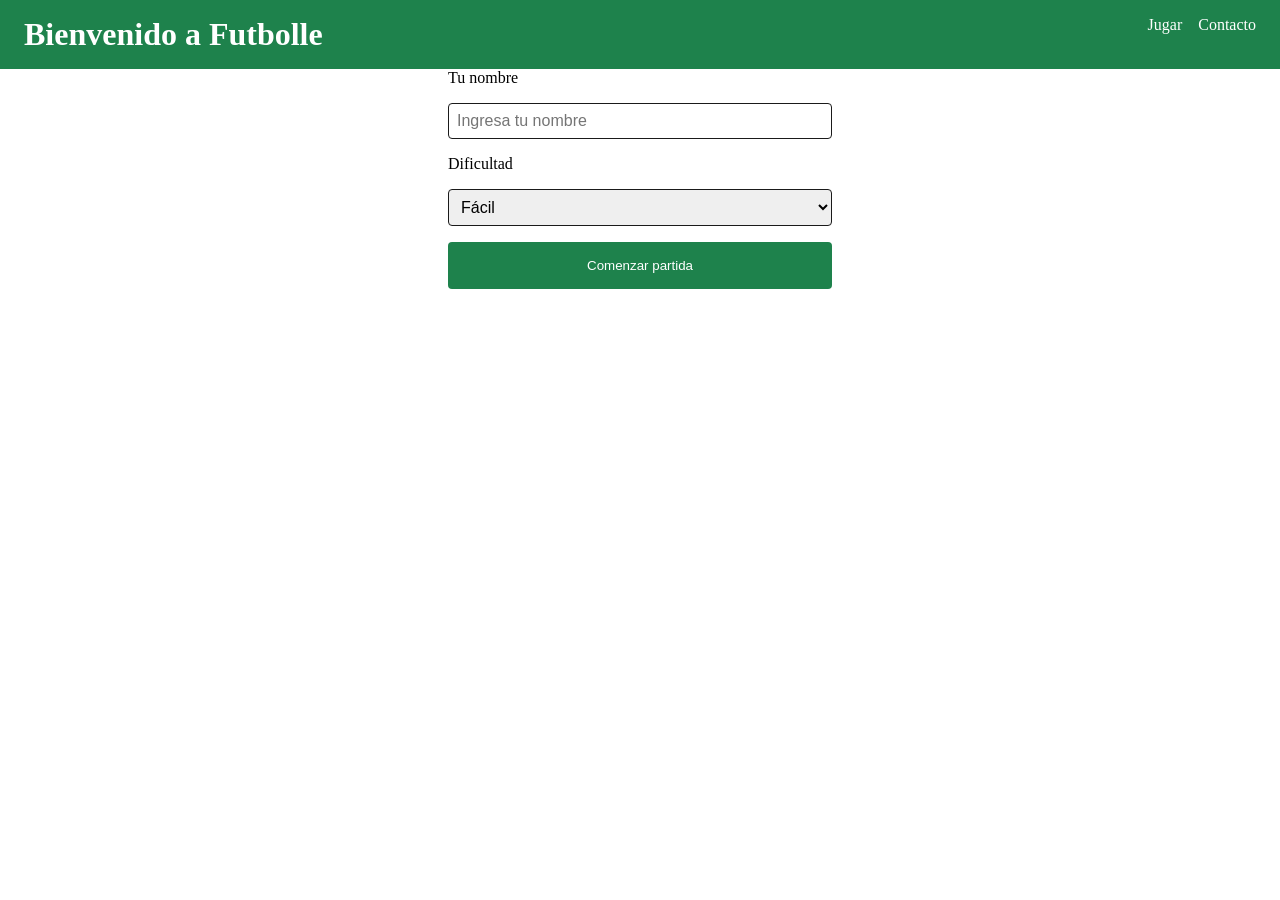
==== index.html @ 3810ce73 "Estructura HTML y CSS base del juego" ====
<!DOCTYPE html>
<html lang="es">
<head>
    <meta charset="UTF-8">
    <meta name="viewport" content="width=device-width, initial-scale=1.0">
    <title>Futbolle</title>
    <link rel="stylesheet" href="css/reset.css">
    <link rel="stylesheet" href="css/styles.css">
</head>
<body>
<header class="header" >
    <h1>Bienvenido a Futbolle</h1>
    <nav class="nav" >
        <a class="nav-link" href="index.html">Jugar</a>
        <a class="nav-link" href="contacto.html">Contacto</a>
    </nav>
</header>
<main>
    <section class="configuracionJuego">
        <label for="nombreJugador">Tu nombre</label>
        <input type="text" id="nombreJugador" placeholder="Ingresa tu nombre">
        <label for="dificultad">Dificultad</label>
        <select id="dificultad" >
            <option value="facil">Fácil</option>
            <option value="medio">Medio</option>
            <option value="dificil">Difícil</option>
        </select>
        <button type="button" id="btnComenzar">Comenzar partida</button>
    </section>

    <section class="juego oculto" id="seccionJuego">
        <div class="barraEstado">
            <span id="contadorIntentos">Intentos Restantes: 8</span>
            <span id="cronometro">00:00</span> 
            <button type="button" id="btnReiniciar">Reiniciar Partida</button>
            <button type="button" id="btnHistorial">Historial</button>
        </div>
        <div class="buscador">
            <input type="text" id="inputBusqueda" placeholder="Escribi el nombre de un jugador">
            <ul class="ListaSugerencias oculto" id="ListaSugerencias"></ul>
        </div>
        <div class="encabezadoTablero">
            <span class="celdaEncabezado">Nombre</span>
            <span class="celdaEncabezado">Nacionalidad</span>
            <span class="celdaEncabezado">Club</span>
            <span class="celdaEncabezado">Posicion</span>
            <span class="celdaEncabezado">Edad</span>
            <span class="celdaEncabezado">Overall</span>
            <span class="celdaEncabezado">Altura</span>
        </div>
        <div class="tableroIntentos" id="tableroIntentos"></div>
    </section>

</main>
<footer>

</footer>

<div class="capaModal oculto" id="modalOverlay">
    <div class="cajaModal">
        <h2 id="modalTitulo"></h2>
        <div id="modalCuerpo"></div>
        <button type="button" id="btnCerrarModal">Cerrar</button>
    </div>
</div>

<div class="capaModal oculto" id="modalHistorialOverlay">
    <div class="cajaModal">
        <h2>Historial de partidas</h2>
        <div class="barraOrdenar">
            <button type="button" id="btnOrdenarFecha">Ordenar por fecha</button>
            <button type="button" id="btnOrdenarIntentos">Ordenar por intentos</button>
        </div>
        <ul id="listaHistorial"></ul>
        <button type="button" id="btnCerrarHistorial">Cerrar</button>
    </div>
</div>

</body>
</html>
---- css/styles.css ----
:root {
    --color-primario: #1e824c;
    --color-texto: #1a1a1a;
    --color-texto-claro: #ffffff;
    --color-peligro: #d42511;
    --color-neutro: #7f8c8d;
}

main {
    display: flex;
    flex-direction: column;
    align-items: center;
}

body {
    display: flex;
    flex-direction: column;
    min-height: 100vh;
}

input, select {
    padding: 0.5rem;
    border: 1px solid var(--color-texto);
    border-radius: 0.25rem;
    font-size: 1rem;
}

button {
    padding: 1rem;
    background-color: var(--color-primario);
    color: var(--color-texto-claro);
    border: none;
    border-radius: 0.25rem;
}


.header {
    display: flex;
    flex-direction: row;
    justify-content: space-between;
    padding: 1rem 1.5rem;
    background-color: var(--color-primario);
    color: var(--color-texto-claro);
}

.nav{
    display: flex;
    gap: 1rem;
}

.configuracionJuego {
    display: flex;
    flex-direction: column;
    gap: 1rem;
    max-width: 24rem;
    width: 100%;
}

.juego{
    display: flex;
    flex-direction: column;
    gap: 1rem;
    width: 100%;
    max-width: 55rem;
}

.barraEstado{
    display: flex;
    flex-direction: row;
    justify-content: space-between;
    padding: 1rem;
}

.buscador{
    position: relative;
}

.listaSugerencias{
    position: absolute;
    width: 100%;
    top: 100%;
    left: 0;
    background-color: var(--color-texto-claro);
    border: 1px solid var(--color-primario);
    max-height: 12rem;
    overflow-y: auto;
}

.itemSugerencia {
    padding: 0.5rem;
    cursor: pointer;
}

.itemSugerencia:hover{
    background-color: #dedcdc;
}

.encabezadoTablero{
    display: flex;
    flex-direction: row;
    flex-wrap: wrap;
    width: 100%;
}

.celdaEncabezado {
    flex: 1 1 6rem;
    text-align: center;
    font-weight: bold;
}


.tableroIntentos {
    display: flex;
    flex-direction: column;
    gap: 0.35rem;
    width: 100%;
}

.filaIntento{
    display: flex;
    flex-direction: row;
    flex-wrap: wrap;
    width: 100%;
    gap: 0.35rem;
}

.celda {
    display: flex;
    flex: 1 1 6rem;
    align-items: center;
    justify-content: center;
    padding: 0.5rem;
    border-radius: 0.25rem;
    color: var(--color-texto-claro);
}
.celdaCoincide {
    background-color: var(--color-primario);
}
.celdaNoCoincide {
    background-color: var(--color-peligro);
}
.celdaNeutra {
    background-color: var(--color-neutro);
}


.capaModal {
    position: fixed;
    display: flex;
    align-items: center;
    justify-content: center;
    top: 0;
    left: 0;
    width: 100%;
    height: 100%;
    background-color: rgba(0, 0, 0, 0.6);
    z-index: 100;
}

.cajaModal{
    display: flex;
    flex-direction: column;
    gap: 0.75rem;
    background-color: var(--color-texto-claro);
    color: var(--color-texto);
    padding: 1.5rem;
    border-radius: 0.5rem;
    width: 90%;
    max-width: 26rem;
}

.barraOrdenar {
    display: flex;
    flex-direction: row;
    gap: 0.5rem;
}

.oculto {
    display: none;
}
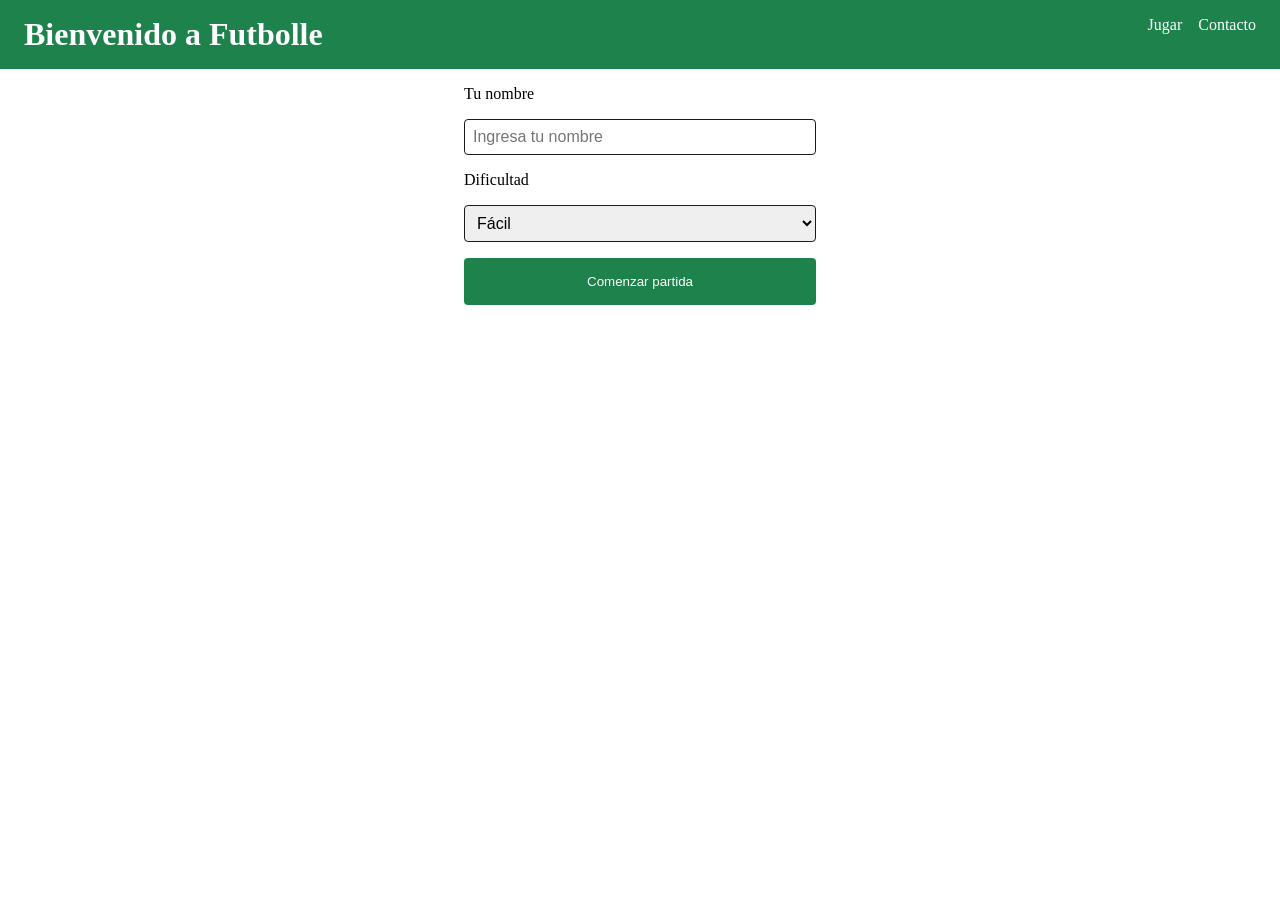
==== commit 3dc64f04: "Registrar intentos: comparacion, tablero, validaciones y fin de partida" ====
--- a/index.html
+++ b/index.html
@@ -16,7 +16,7 @@
     </nav>
 </header>
 <main>
-    <section class="configuracionJuego">
+    <section class="configuracionJuego" id="configuracionJuego">
         <label for="nombreJugador">Tu nombre</label>
         <input type="text" id="nombreJugador" placeholder="Ingresa tu nombre">
         <label for="dificultad">Dificultad</label>
@@ -31,13 +31,13 @@
     <section class="juego oculto" id="seccionJuego">
         <div class="barraEstado">
             <span id="contadorIntentos">Intentos Restantes: 8</span>
-            <span id="cronometro">00:00</span> 
+            <span id="cronometro">0:00</span> 
             <button type="button" id="btnReiniciar">Reiniciar Partida</button>
             <button type="button" id="btnHistorial">Historial</button>
         </div>
         <div class="buscador">
-            <input type="text" id="inputBusqueda" placeholder="Escribi el nombre de un jugador">
-            <ul class="ListaSugerencias oculto" id="ListaSugerencias"></ul>
+            <input type="text" class="inputBuscador" id="inputBusqueda" placeholder="Escribi el nombre de un jugador">
+            <ul class="listaSugerencias oculto" id="listaSugerencias"></ul>
         </div>
         <div class="encabezadoTablero">
             <span class="celdaEncabezado">Nombre</span>
@@ -76,5 +76,8 @@
     </div>
 </div>
 
+<script src="js/api.js"></script>
+<script src="js/juego.js"></script>
+
 </body>
 </html>
--- a/css/styles.css
+++ b/css/styles.css
@@ -54,6 +54,7 @@
     gap: 1rem;
     max-width: 24rem;
     width: 100%;
+    padding: 1rem;
 }
 
 .juego{
@@ -73,6 +74,11 @@
 
 .buscador{
     position: relative;
+    width: 100%;
+}
+
+.inputBuscador {
+    width: 100%;
 }
 
 .listaSugerencias{
@@ -81,7 +87,7 @@
     top: 100%;
     left: 0;
     background-color: var(--color-texto-claro);
-    border: 1px solid var(--color-primario);
+    border: 1px solid var(--color-texto);
     max-height: 12rem;
     overflow-y: auto;
 }
@@ -143,7 +149,6 @@
     background-color: var(--color-neutro);
 }
 
-
 .capaModal {
     position: fixed;
     display: flex;
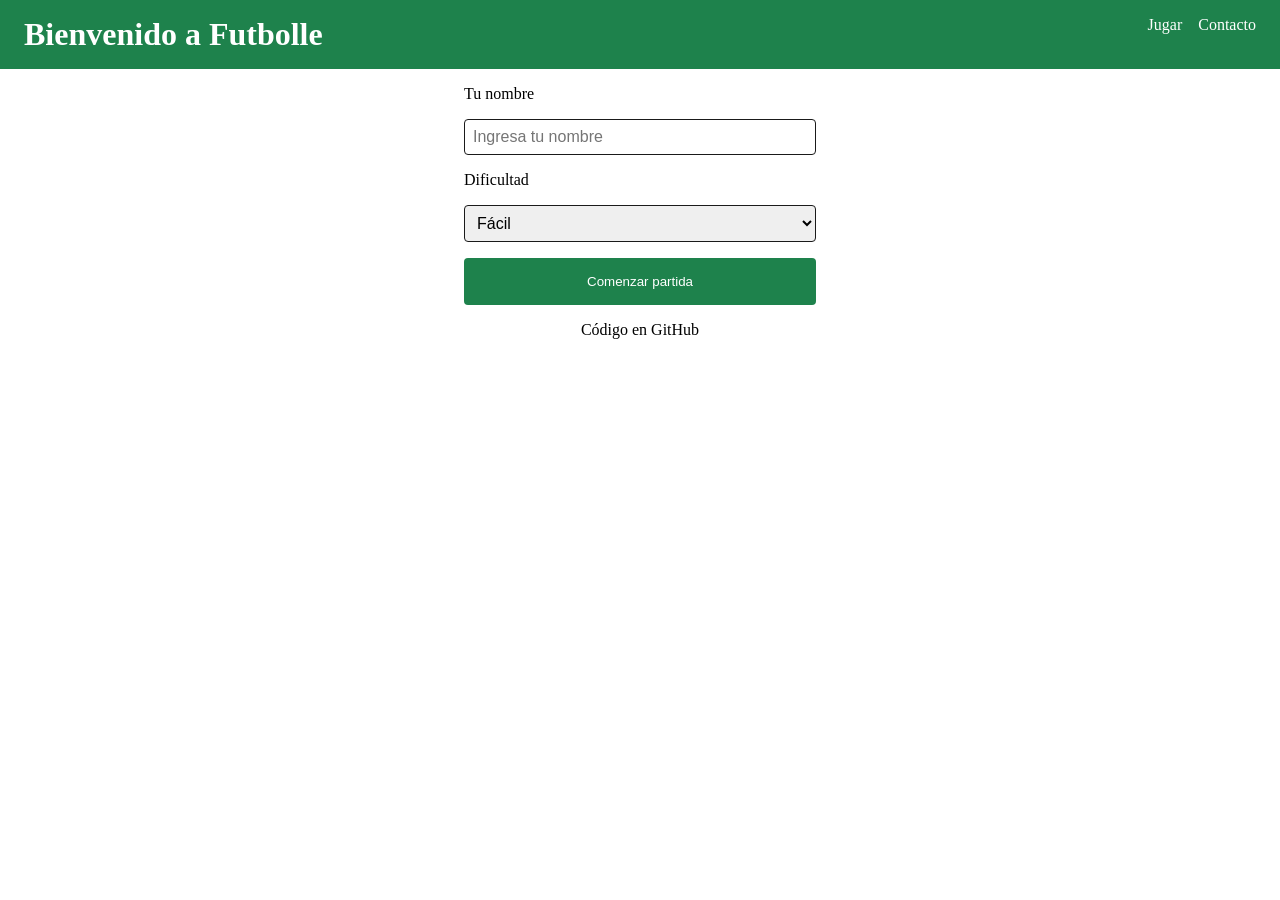
==== commit b4dd6211: "link a github" ====
--- a/index.html
+++ b/index.html
@@ -53,7 +53,7 @@
 
 </main>
 <footer>
-
+    <a href="https://github.com/FranCrov/Proyecto-Final-DesarrolloWEB" target="_blank" rel="noopener">Código en GitHub</a>
 </footer>
 
 <div class="capaModal oculto" id="modalOverlay">
--- a/css/styles.css
+++ b/css/styles.css
@@ -18,6 +18,14 @@
     min-height: 100vh;
 }
 
+footer{
+    display: flex;
+    align-items: center;
+    flex-direction: column;
+    align-content: end;
+
+}
+
 input, select {
     padding: 0.5rem;
     border: 1px solid var(--color-texto);
@@ -55,6 +63,21 @@
     max-width: 24rem;
     width: 100%;
     padding: 1rem;
+}
+
+.formularioContacto{
+    display: flex;
+    flex-direction: column;
+    gap: 0.25rem;
+    width: 100%;
+    padding: 1rem;
+    max-width: 28rem;
+}
+
+.errorFormulario{
+    font-size: 0.75rem;
+    color: var(--color-peligro);
+    min-height: 1rem;
 }
 
 .juego{
@@ -182,4 +205,6 @@
 
 .oculto {
     display: none;
-}+}
+
+
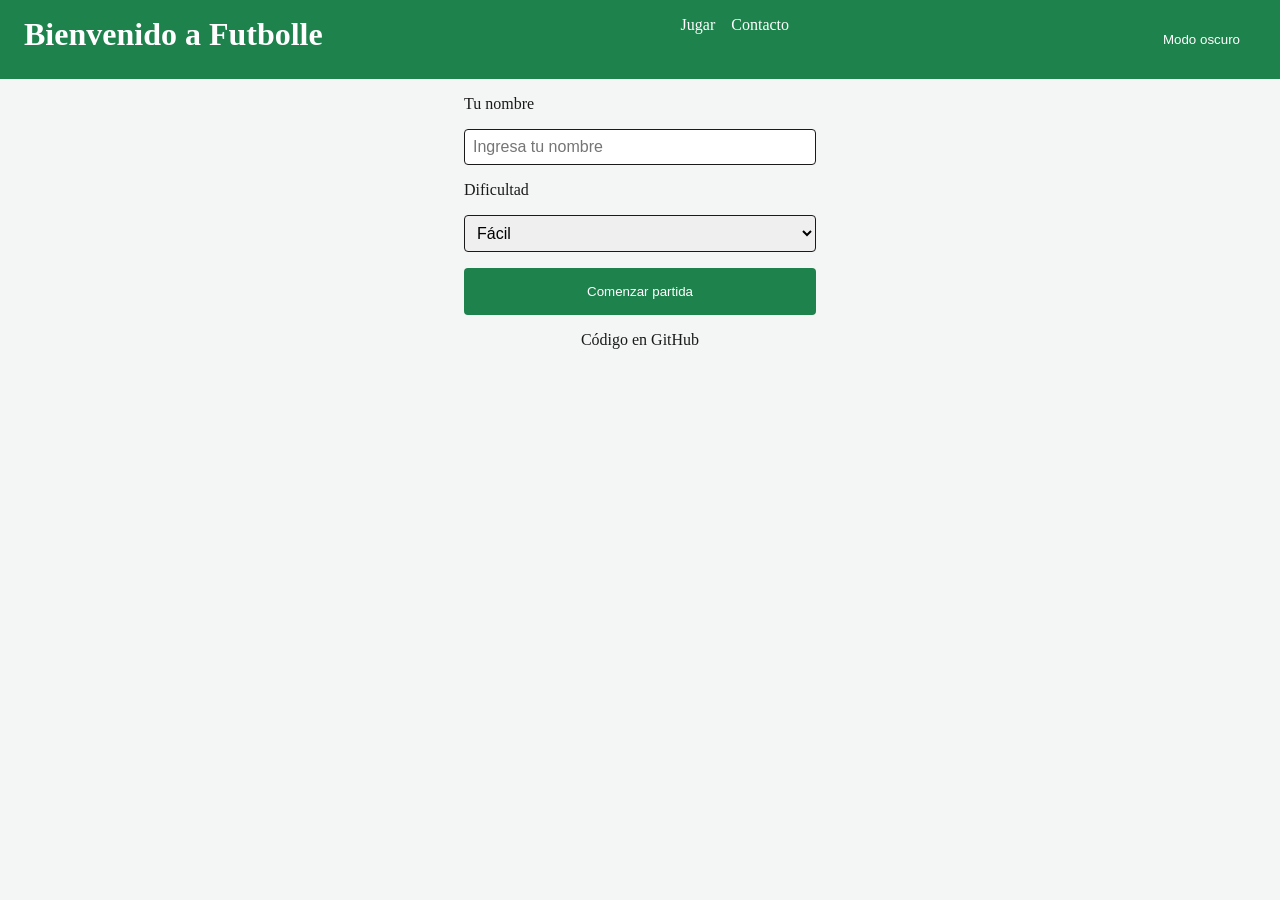
==== commit 978657d6: "Modo oscuro" ====
--- a/index.html
+++ b/index.html
@@ -14,6 +14,7 @@
         <a class="nav-link" href="index.html">Jugar</a>
         <a class="nav-link" href="contacto.html">Contacto</a>
     </nav>
+    <button type="button" id="btnModoOscuro">Modo oscuro</button>
 </header>
 <main>
     <section class="configuracionJuego" id="configuracionJuego">
@@ -78,6 +79,6 @@
 
 <script src="js/api.js"></script>
 <script src="js/juego.js"></script>
-
+<script src="js/tema.js"></script>
 </body>
 </html>
--- a/css/styles.css
+++ b/css/styles.css
@@ -1,9 +1,12 @@
 :root {
     --color-primario: #1e824c;
+    --color-primario-oscuro: #145c34;
     --color-texto: #1a1a1a;
     --color-texto-claro: #ffffff;
     --color-peligro: #d42511;
     --color-neutro: #7f8c8d;
+    --color-fondo: #f4f6f5;
+    --color-superficie: #ffffff;
 }
 
 main {
@@ -16,6 +19,16 @@
     display: flex;
     flex-direction: column;
     min-height: 100vh;
+    background-color: var(--color-fondo);
+    color: var(--color-texto);  
+}
+
+body.modoOscuro{
+    --color-primario: #1e824c;
+    --color-texto: #f0f0f0;
+    --color-texto-claro: #191818;
+    --color-neutro: #566573;
+    --color-fondo: #262323;
 }
 
 footer{
